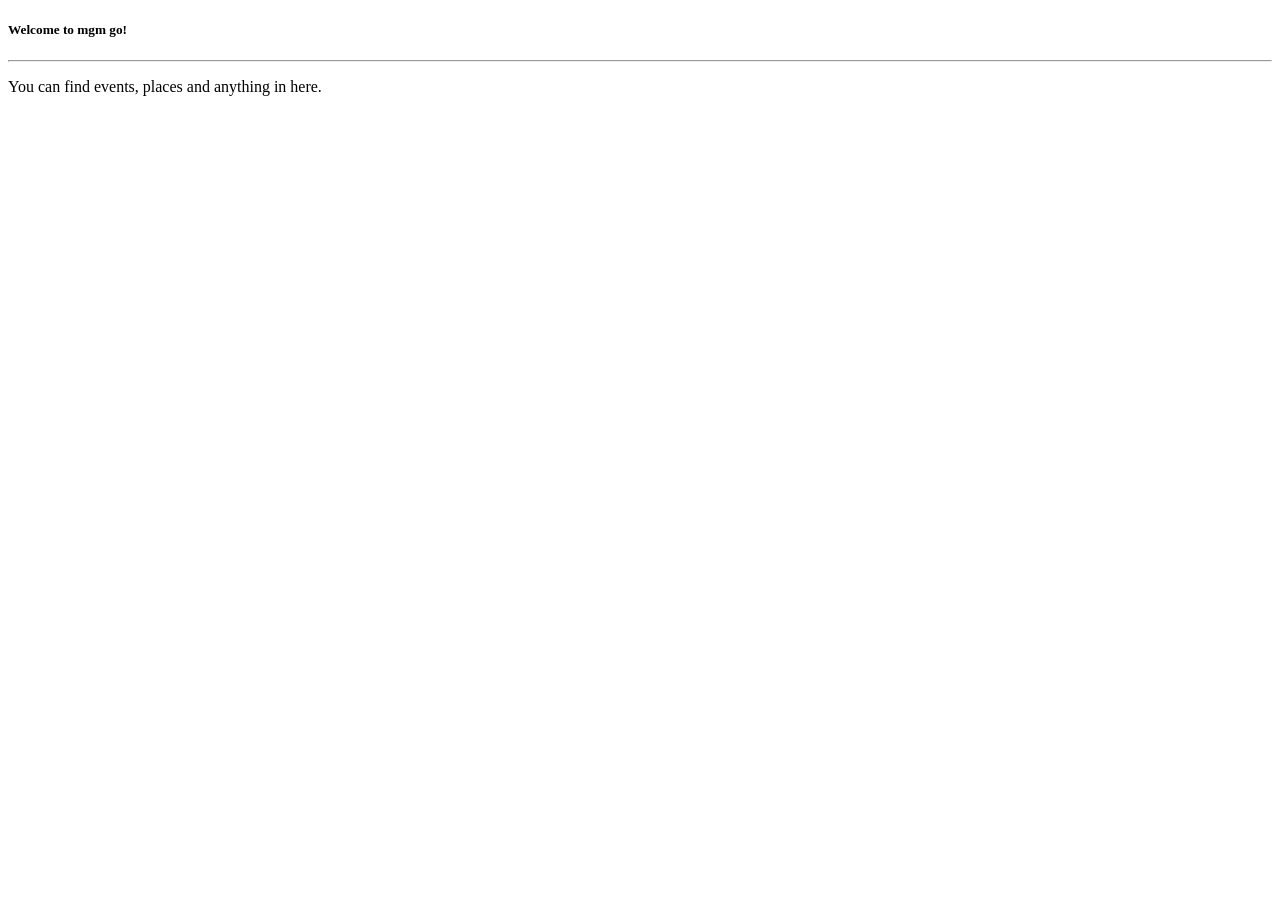
==== src/main/webapp/WEB-INF/templates/home/index.html @ a7e84fe6 "EXP-40 write unit test for Home Controller and Activity Service" ====
<!DOCTYPE html>
<html xmlns="http://www.w3.org/1999/xhtml"
      lang="en" xmlns:th="www.thymeLeaf.org"
      xmlns:layout="http://www.ultraq.net.nz/thymeleaf/layout"
      layout:decorate="~{layout/default-layout}">
<head>
    <title>mgm go</title>
    <link rel="stylesheet" type="text/css" th:href="@{/static/css/home/index.css}"/>

</head>
<body>

<div layout:fragment="main-content">
    <div class="jumbotron mb-0 bg-white">
        <h5 class="display-4">Welcome to mgm go!</h5>
        <hr class="my-4">
        <p>You can find events, places and anything in here.</p>
        <div th:if="${not #lists.isEmpty(activities)}" th:each="item: ${activities}" class="activities" >
            <div class="activity-item">
                <a th:href="@{/activity/{id}(id=${item.id})}" class="activity-name" th:text="${item.name}"></a>
            </div>
        </div>
    </div>
</div>

<th:block layout:fragment="custom-script">
    <script src="/static/js/index.js"></script>
    <script src="/static/js/quote.js"></script>
</th:block>
</body>
</html>
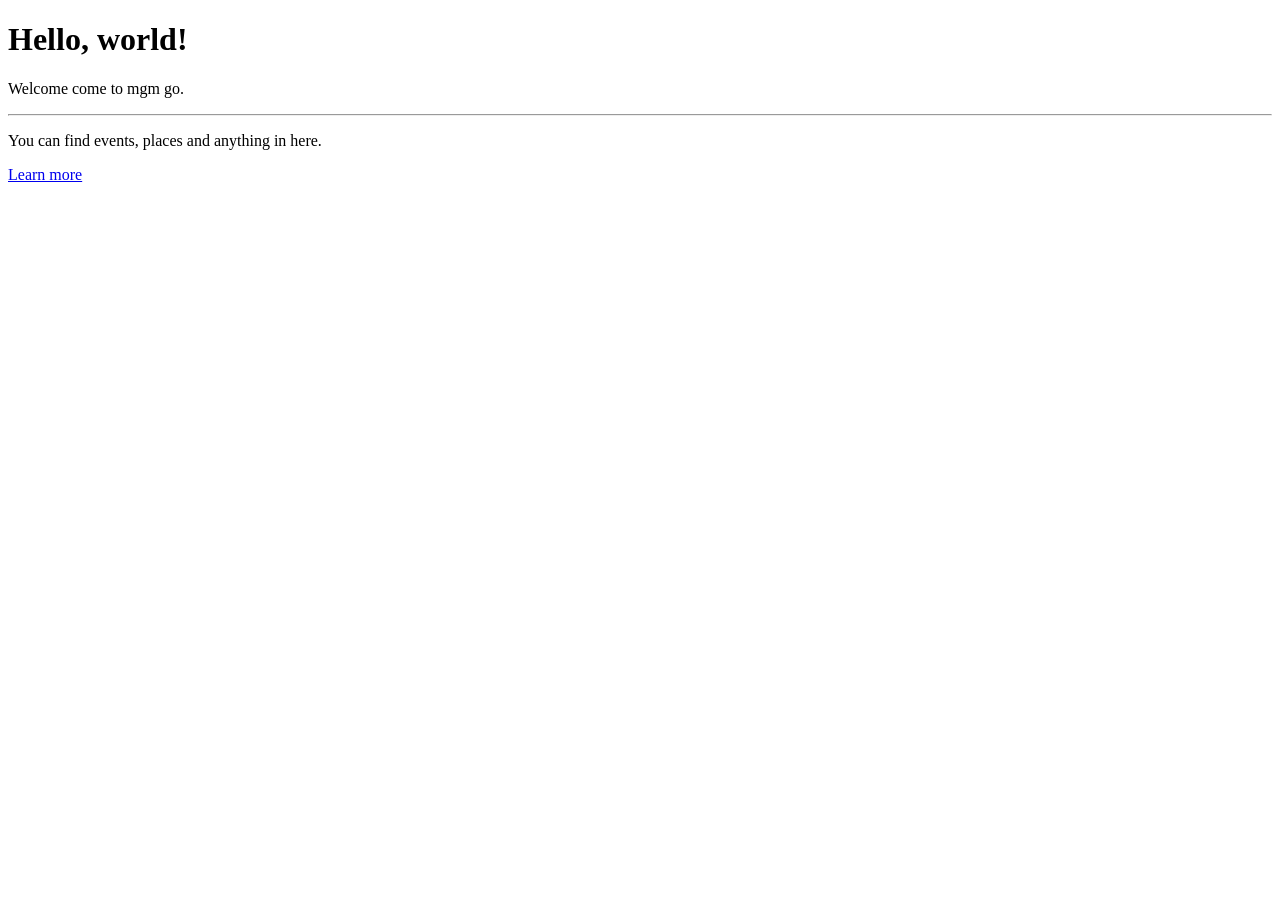
==== commit 96778083: "EXP-5 Fix style home page" ====
--- a/src/main/webapp/WEB-INF/templates/home/index.html
+++ b/src/main/webapp/WEB-INF/templates/home/index.html
@@ -12,14 +12,11 @@
 
 <div layout:fragment="main-content">
     <div class="jumbotron mb-0 bg-white">
-        <h5 class="display-4">Welcome to mgm go!</h5>
+        <h1 class="display-4">Hello, world!</h1>
+        <p class="lead">Welcome come to mgm go.</p>
         <hr class="my-4">
         <p>You can find events, places and anything in here.</p>
-        <div th:if="${not #lists.isEmpty(activities)}" th:each="item: ${activities}" class="activities" >
-            <div class="activity-item">
-                <a th:href="@{/activity/{id}(id=${item.id})}" class="activity-name" th:text="${item.name}"></a>
-            </div>
-        </div>
+        <a class="btn btn-primary btn-lg" href="#" role="button">Learn more</a>
     </div>
 </div>
 
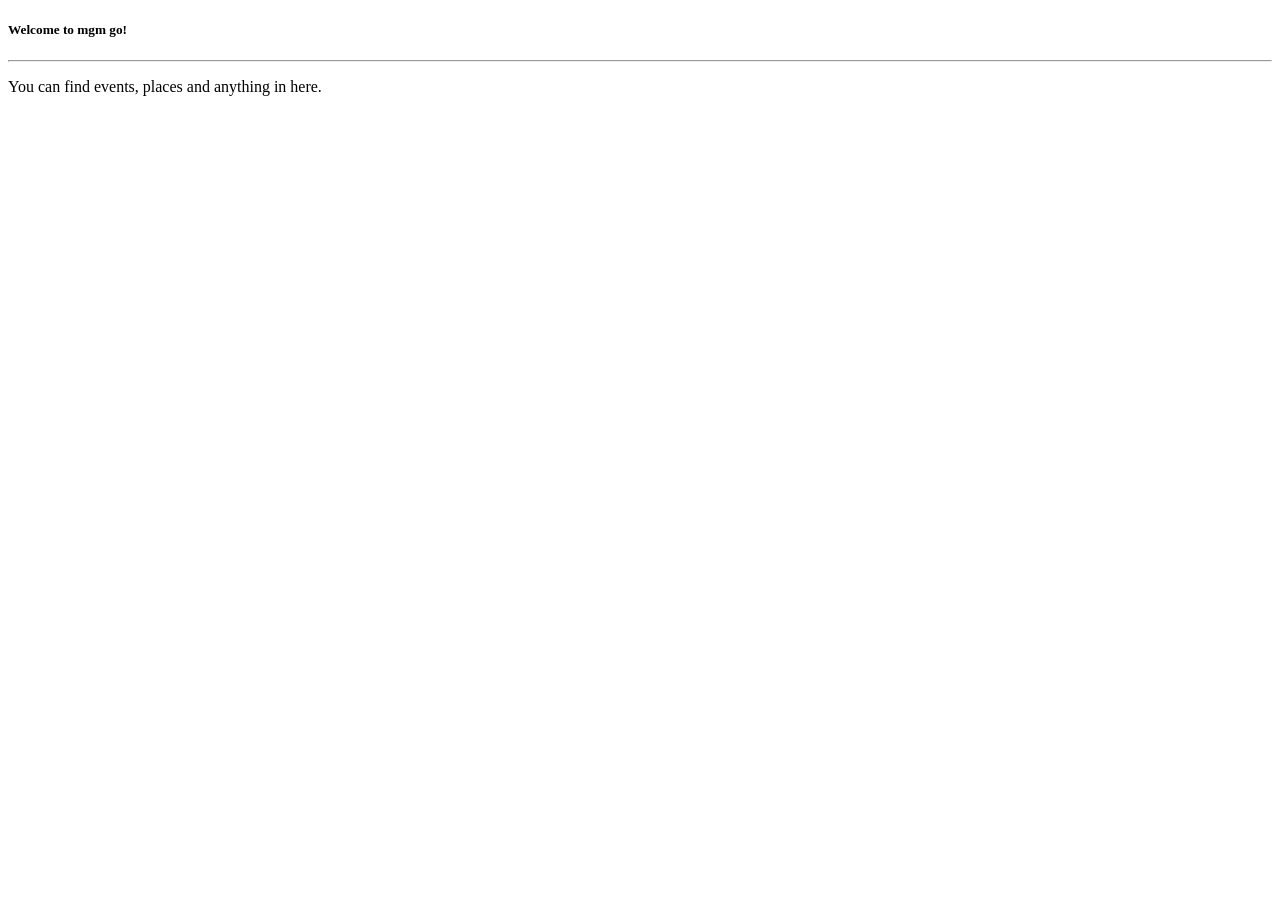
==== commit b4ad8d8d: "Merge pull request #13 in EXP/main from feature/EXP-39-write-backend-to-show-name-and-description-wh" ====
--- a/src/main/webapp/WEB-INF/templates/home/index.html
+++ b/src/main/webapp/WEB-INF/templates/home/index.html
@@ -12,17 +12,15 @@
 
 <div layout:fragment="main-content">
     <div class="jumbotron mb-0 bg-white">
-        <h1 class="display-4">Hello, world!</h1>
-        <p class="lead">Welcome come to mgm go.</p>
+        <h5 class="display-4">Welcome to mgm go!</h5>
         <hr class="my-4">
         <p>You can find events, places and anything in here.</p>
-        <a class="btn btn-primary btn-lg" href="#" role="button">Learn more</a>
+        <div th:if="${not #lists.isEmpty(activities)}" th:each="item: ${activities}" class="activities" >
+            <div class="activity-item">
+                <a th:href="@{/activity/{id}(id=${item.id})}" class="activity-name" th:text="${item.name}"></a>
+            </div>
+        </div>
     </div>
 </div>
-
-<th:block layout:fragment="custom-script">
-    <script src="/static/js/index.js"></script>
-    <script src="/static/js/quote.js"></script>
-</th:block>
 </body>
 </html>
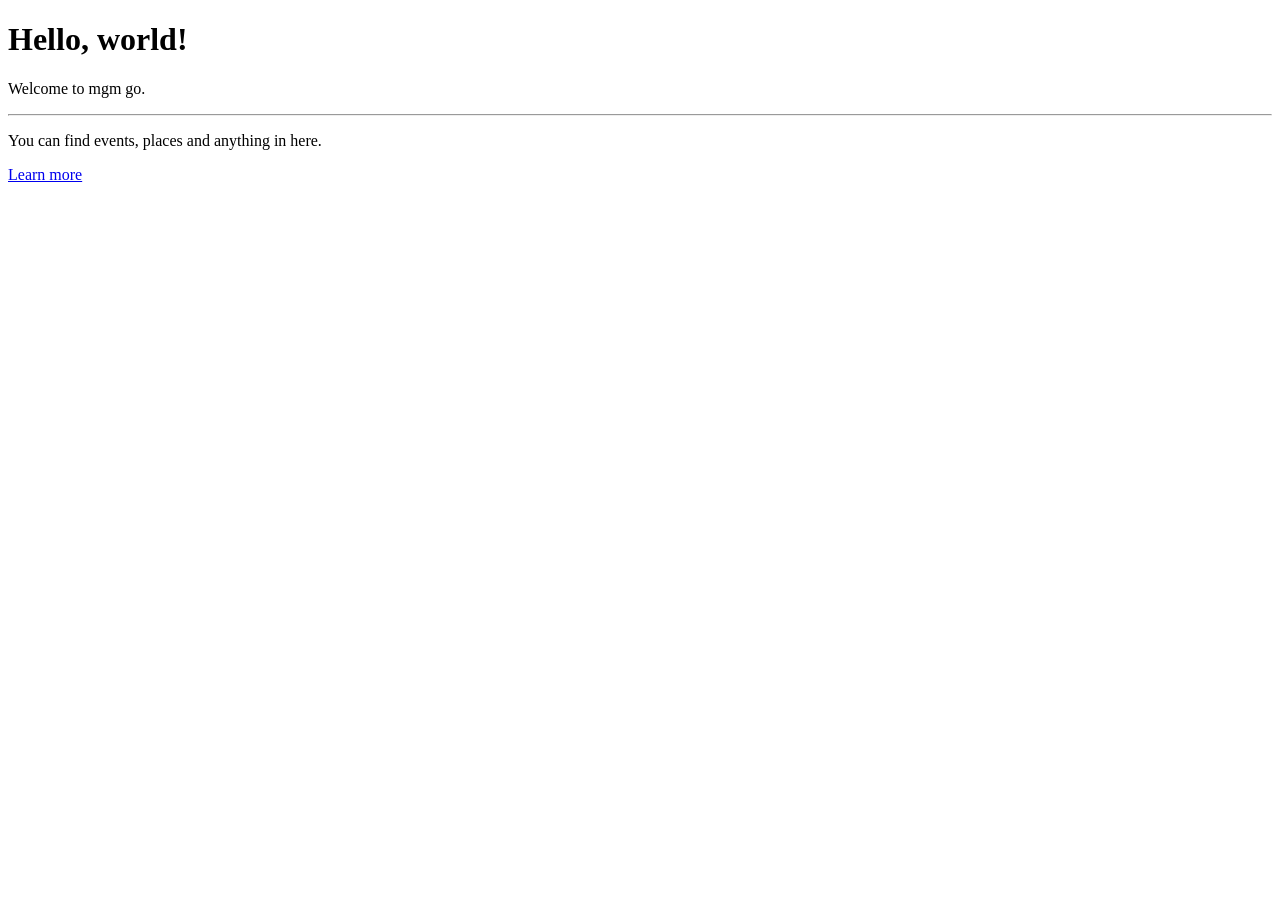
==== commit e22f9037: "Merge pull request #18 in EXP/main from feature/EXP-5-styleguide to master * commit '0302ad3ce48a41b" ====
--- a/src/main/webapp/WEB-INF/templates/home/index.html
+++ b/src/main/webapp/WEB-INF/templates/home/index.html
@@ -12,15 +12,17 @@
 
 <div layout:fragment="main-content">
     <div class="jumbotron mb-0 bg-white">
-        <h5 class="display-4">Welcome to mgm go!</h5>
+        <h1 class="display-4">Hello, world!</h1>
+        <p class="lead">Welcome to mgm go.</p>
         <hr class="my-4">
         <p>You can find events, places and anything in here.</p>
-        <div th:if="${not #lists.isEmpty(activities)}" th:each="item: ${activities}" class="activities" >
-            <div class="activity-item">
-                <a th:href="@{/activity/{id}(id=${item.id})}" class="activity-name" th:text="${item.name}"></a>
-            </div>
-        </div>
+        <a class="btn btn-primary btn-lg" href="#" role="button">Learn more</a>
     </div>
 </div>
+
+<th:block layout:fragment="custom-script">
+    <script src="/static/js/index.js"></script>
+    <script src="/static/js/quote.js"></script>
+</th:block>
 </body>
 </html>
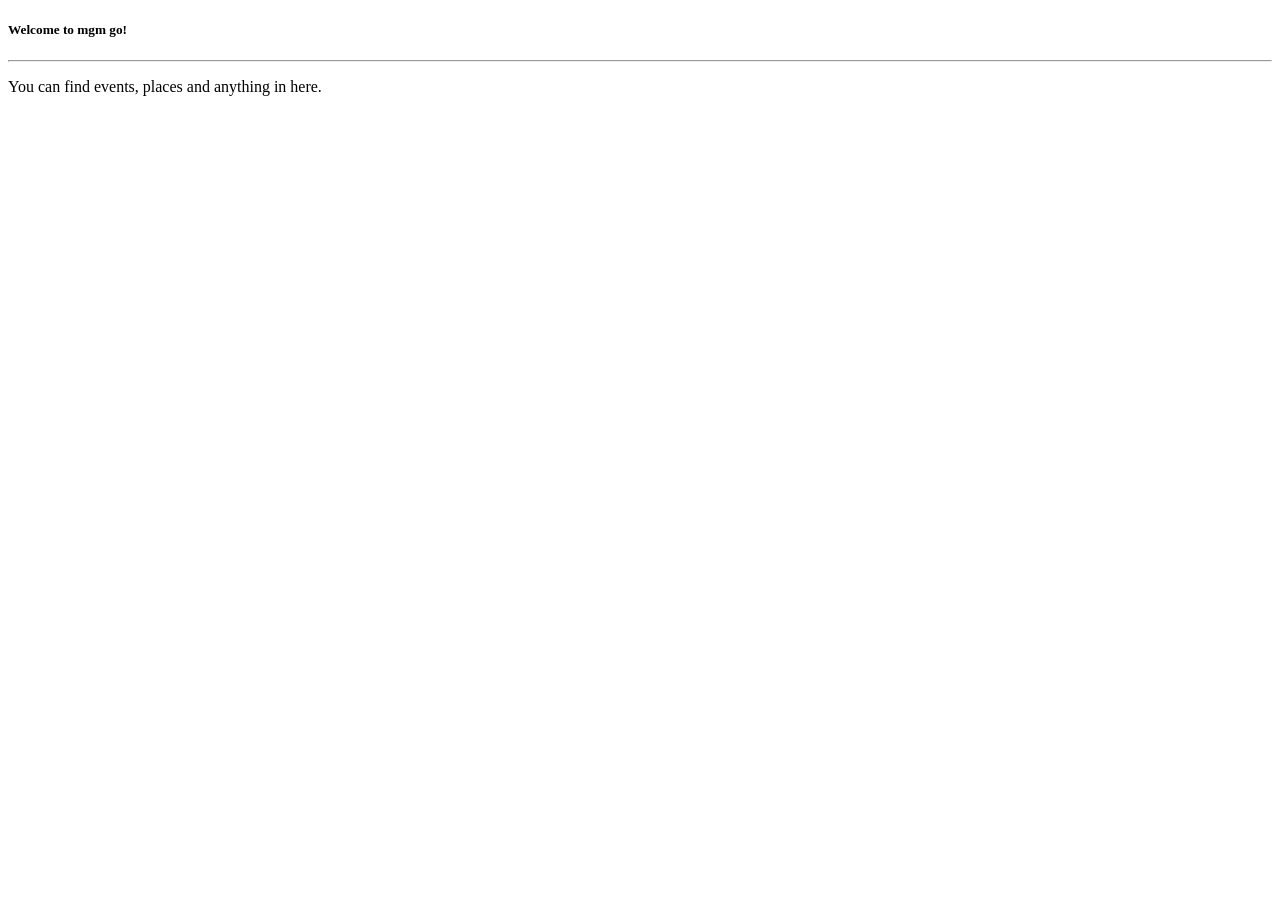
==== commit d0baddb3: "Merge pull request #23 in EXP/main from feature/EXP-13-browse-activities to master * commit 'f79920a" ====
--- a/src/main/webapp/WEB-INF/templates/home/index.html
+++ b/src/main/webapp/WEB-INF/templates/home/index.html
@@ -12,17 +12,15 @@
 
 <div layout:fragment="main-content">
     <div class="jumbotron mb-0 bg-white">
-        <h1 class="display-4">Hello, world!</h1>
-        <p class="lead">Welcome to mgm go.</p>
+        <h5 class="display-4">Welcome to mgm go!</h5>
         <hr class="my-4">
         <p>You can find events, places and anything in here.</p>
-        <a class="btn btn-primary btn-lg" href="#" role="button">Learn more</a>
+        <div th:if="${not #lists.isEmpty(activities)}" th:each="item: ${activities}" class="activities" >
+            <div class="activity-item">
+                <a th:href="@{/activity/{id}(id=${item.id})}" class="activity-name" th:text="${item.name}"></a>
+            </div>
+        </div>
     </div>
 </div>
-
-<th:block layout:fragment="custom-script">
-    <script src="/static/js/index.js"></script>
-    <script src="/static/js/quote.js"></script>
-</th:block>
 </body>
 </html>
